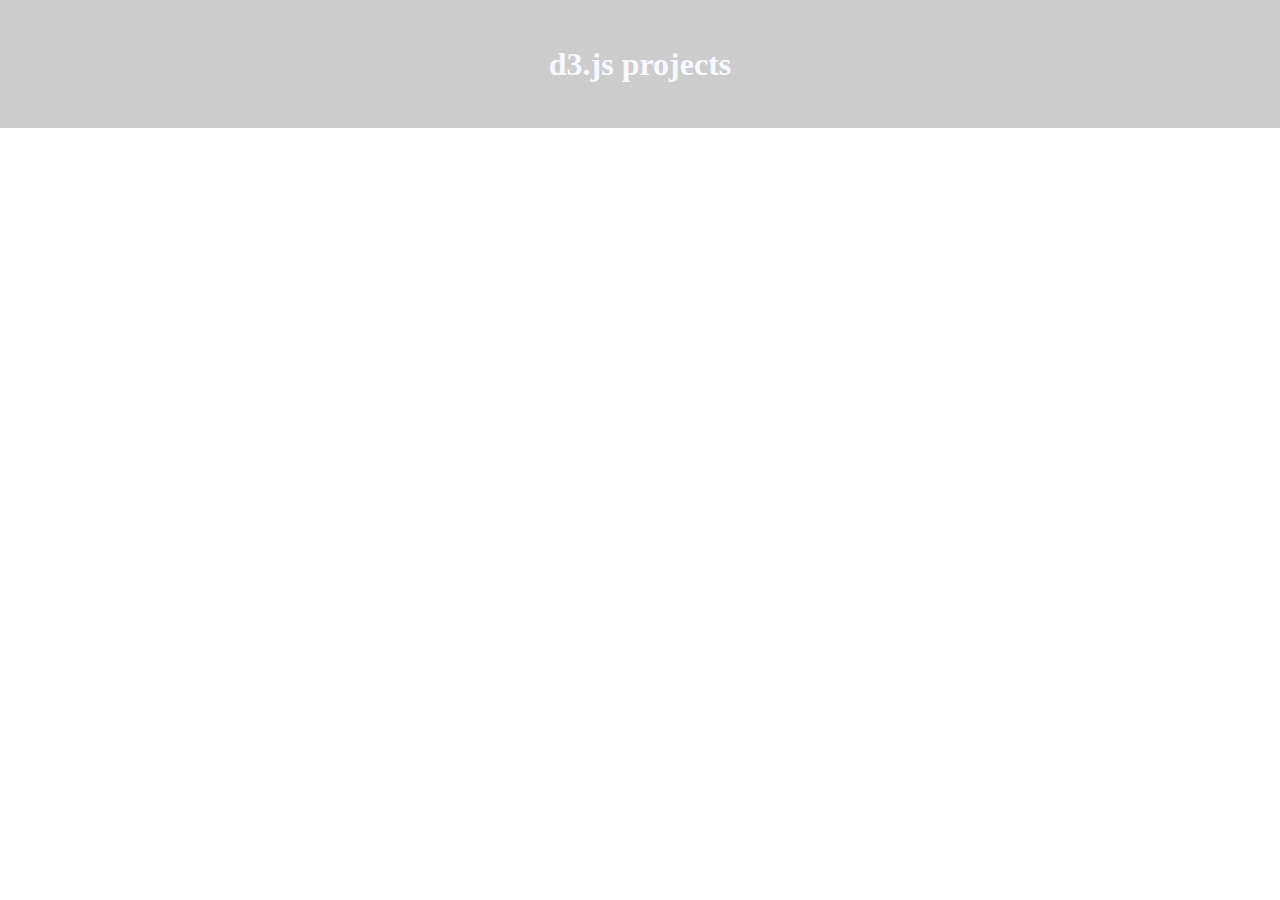
==== index.html @ 103ba072 "add stylesheet" ====
<!DOCTYPE html>
<html lang="en">
<head>
  <meta charset="UTF-8">
  <meta name="viewport" content="width=device-width, initial-scale=1">
  <title>d3 projects</title>
  <link rel="stylesheet" type="text/css" href="/styles.css">
  <script src="https://d3js.org/d3.v4.js"></script>
  <script src="/script.js" defer></script>
</head>
<body>
  <header>
    <h1>d3.js projects</h1>
  </header>
  <main>
    
  </main>
  <footer>
    
  </footer>
</body>
</html>
---- styles.css ----
* {
  box-sizing: border-box;
}

body {
  font-family: Optima;
  margin: 0;
}

header, footer, main {
  display: flex;
  flex-direction: column;
  justify-content: center;
  align-items: center;
}

header {
  height: 8rem;
  background-color: #ccc;
  color: ghostwhite;
  padding: 1rem;
  margin: 0;
}

header h1 {
  margin: 1rem;
}

main {
  min-height: calc(100vh - 12rem);
}
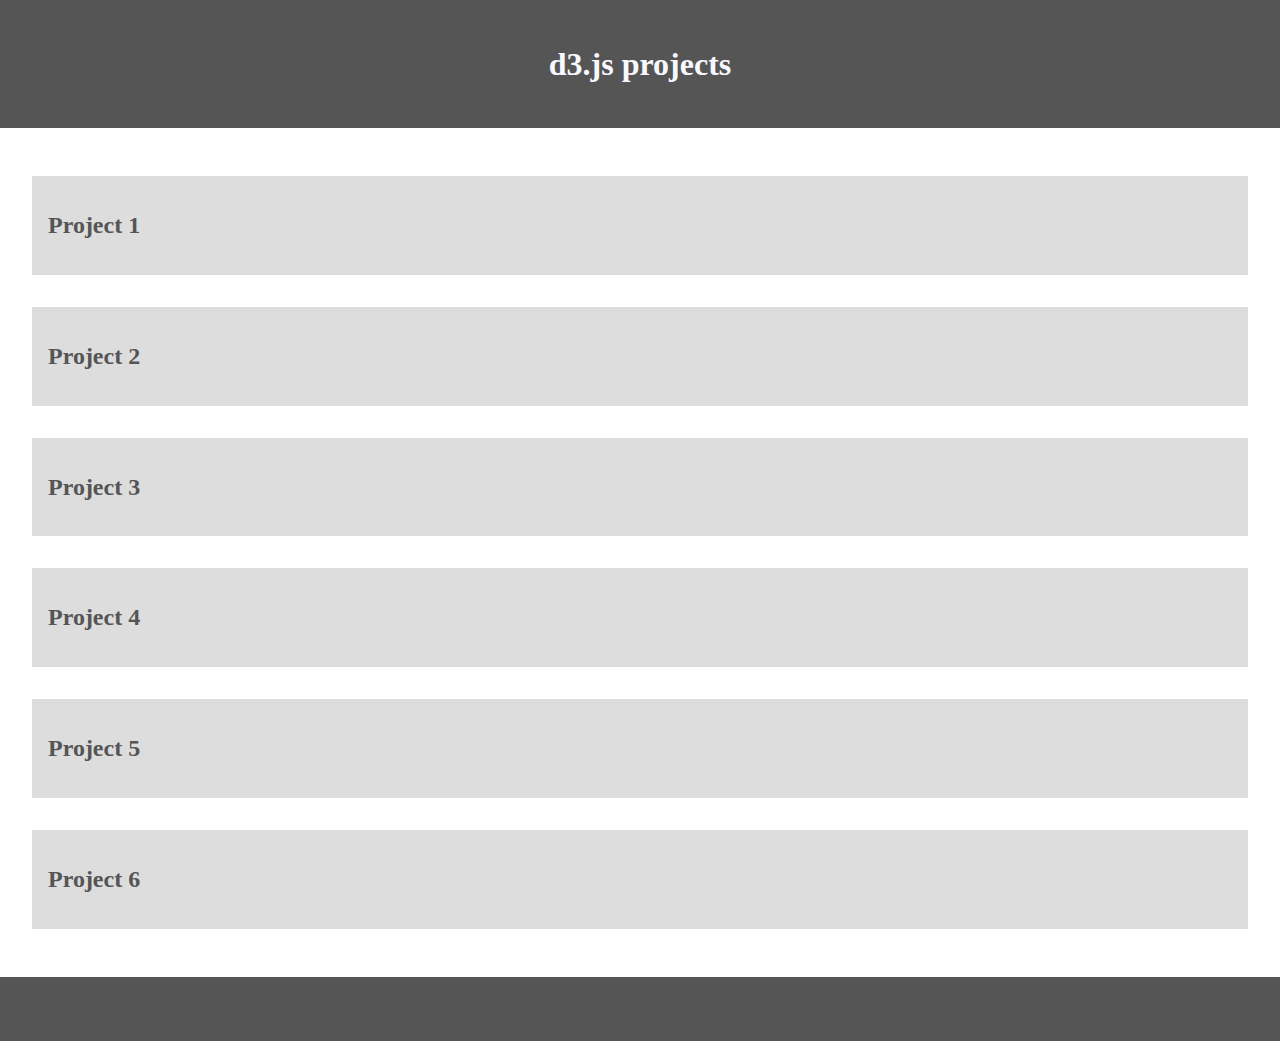
==== commit 324955c1: "more markup" ====
--- a/index.html
+++ b/index.html
@@ -4,7 +4,7 @@
   <meta charset="UTF-8">
   <meta name="viewport" content="width=device-width, initial-scale=1">
   <title>d3 projects</title>
-  <link rel="stylesheet" type="text/css" href="/styles.css">
+  <link rel="stylesheet" type="text/css" href="styles.css">
   <script src="https://d3js.org/d3.v4.js"></script>
   <script src="/script.js" defer></script>
 </head>
@@ -13,7 +13,24 @@
     <h1>d3.js projects</h1>
   </header>
   <main>
-    
+    <section>
+      <h2>Project 1</h2>
+    </section>
+    <section>
+      <h2>Project 2</h2>
+    </section>
+    <section>
+      <h2>Project 3</h2>
+    </section>
+    <section>
+      <h2>Project 4</h2>
+    </section>
+    <section>
+      <h2>Project 5</h2>
+    </section>
+    <section>
+      <h2>Project 6</h2>
+    </section>
   </main>
   <footer>
     
--- a/styles.css
+++ b/styles.css
@@ -14,12 +14,15 @@
   align-items: center;
 }
 
-header {
-  height: 8rem;
-  background-color: #ccc;
+header, footer {
+  background-color: #555;
   color: ghostwhite;
   padding: 1rem;
   margin: 0;
+}
+
+header {
+  height: 8rem;
 }
 
 header h1 {
@@ -28,4 +31,19 @@
 
 main {
   min-height: calc(100vh - 12rem);
-}+  padding: 2rem;
+}
+
+main > section {
+  background-color: #ddd;
+  color: #555;
+  width: 100%;
+  height: auto;
+  margin: 1rem auto;
+  padding: 1rem;
+}
+
+footer {
+  height: 4rem;
+}
+
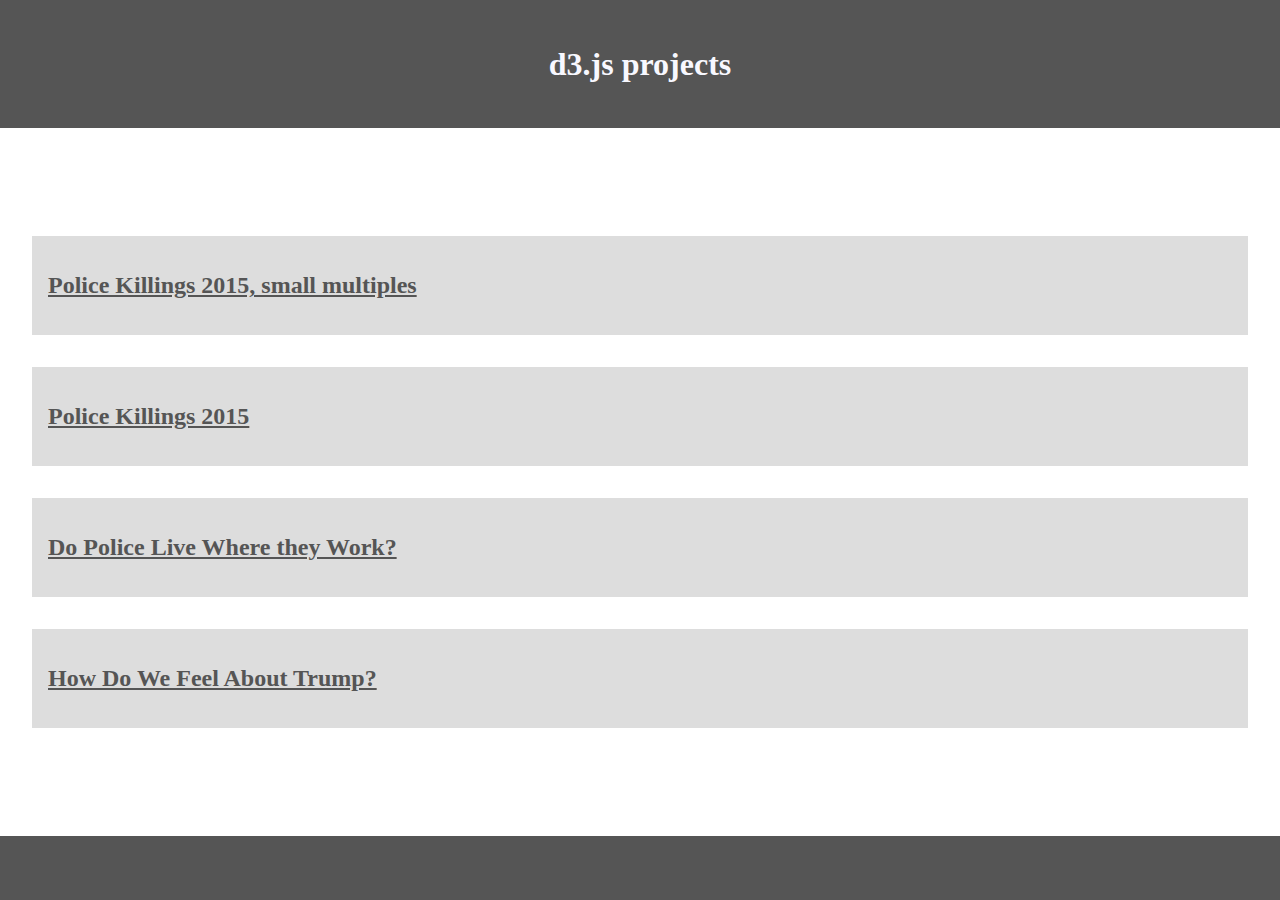
==== commit b672ee48: "add project links" ====
--- a/index.html
+++ b/index.html
@@ -14,22 +14,24 @@
   </header>
   <main>
     <section>
-      <h2>Project 1</h2>
+      <a href="projects/pk-sm.html">
+        <h2>Police Killings 2015, small multiples</h2>
+      </a>
     </section>
     <section>
-      <h2>Project 2</h2>
+      <a href="projects/pk.html">
+        <h2>Police Killings 2015</h2>
+      </a>
     </section>
     <section>
-      <h2>Project 3</h2>
+      <a href="projects/pl.html">
+        <h2>Do Police Live Where they Work?</h2>
+      </a>
     </section>
     <section>
-      <h2>Project 4</h2>
-    </section>
-    <section>
-      <h2>Project 5</h2>
-    </section>
-    <section>
-      <h2>Project 6</h2>
+      <a href="projects/potus.html">
+        <h2>How Do We Feel About Trump?</h2>
+      </a>
     </section>
   </main>
   <footer>
--- a/styles.css
+++ b/styles.css
@@ -43,6 +43,18 @@
   padding: 1rem;
 }
 
+main > section a {
+  color: #555;
+}
+
+main > section a:hover {
+  color: black;
+}
+
+main > section a:visited {
+  color: deeppink;
+}
+
 footer {
   height: 4rem;
 }
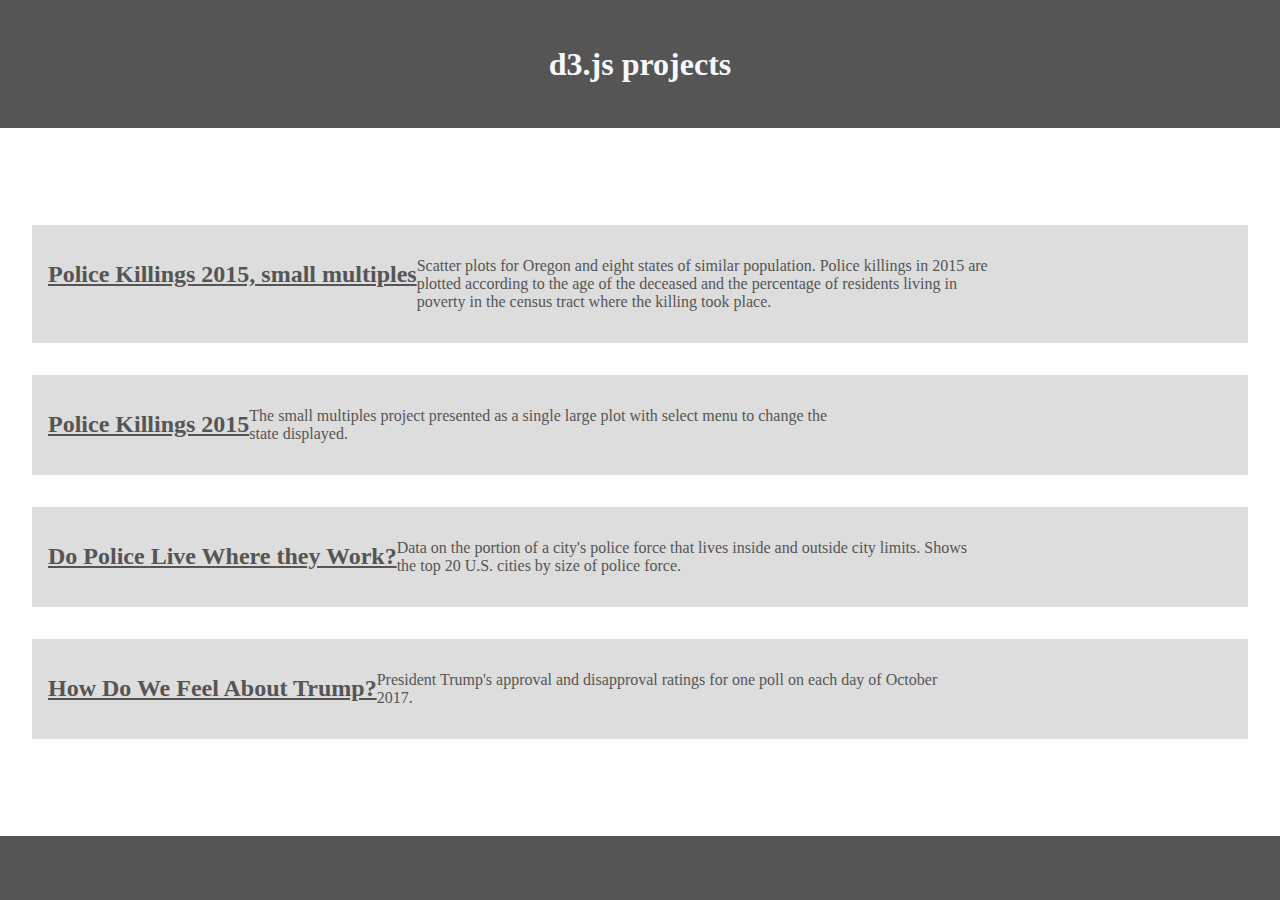
==== commit 7c2a8d85: "add project descriptions" ====
--- a/index.html
+++ b/index.html
@@ -5,8 +5,6 @@
   <meta name="viewport" content="width=device-width, initial-scale=1">
   <title>d3 projects</title>
   <link rel="stylesheet" type="text/css" href="styles.css">
-  <script src="https://d3js.org/d3.v4.js"></script>
-  <script src="/script.js" defer></script>
 </head>
 <body>
   <header>
@@ -14,24 +12,20 @@
   </header>
   <main>
     <section>
-      <a href="projects/pk-sm.html">
-        <h2>Police Killings 2015, small multiples</h2>
-      </a>
+      <h2><a href="projects/pk-sm/pk-sm.html">Police Killings 2015, small multiples</a></h2>
+      <p>Scatter plots for Oregon and eight states of similar population. Police killings in 2015 are plotted according to the age of the deceased and the percentage of residents living in poverty in the census tract where the killing took place.</p>
     </section>
     <section>
-      <a href="projects/pk.html">
-        <h2>Police Killings 2015</h2>
-      </a>
+      <h2><a href="projects/pk/pk.html">Police Killings 2015</a></h2>
+      <p>The small multiples project presented as a single large plot with select menu to change the state displayed.</p>
     </section>
     <section>
-      <a href="projects/pl.html">
-        <h2>Do Police Live Where they Work?</h2>
-      </a>
+      <h2><a href="projects/pl/pl.html">Do Police Live Where they Work?</a></h2>
+      <p>Data on the portion of a city's police force that lives inside and outside city limits. Shows the top 20 U.S. cities by size of police force.</p>
     </section>
     <section>
-      <a href="projects/potus.html">
-        <h2>How Do We Feel About Trump?</h2>
-      </a>
+      <h2><a href="projects/potus/potus.html">How Do We Feel About Trump?</a></h2>
+      <p>President Trump's approval and disapproval ratings for one poll on each day of October 2017.</p>
     </section>
   </main>
   <footer>
--- a/styles.css
+++ b/styles.css
@@ -35,6 +35,8 @@
 }
 
 main > section {
+  display: flex;
+  flex-direction: column;
   background-color: #ddd;
   color: #555;
   width: 100%;
@@ -55,7 +57,17 @@
   color: deeppink;
 }
 
+main > section p {
+  max-width: 50%;
+}
+
 footer {
   height: 4rem;
 }
 
+@media (min-width: 768px) {
+  main > section {
+    flex-direction: row;
+  }
+}
+
